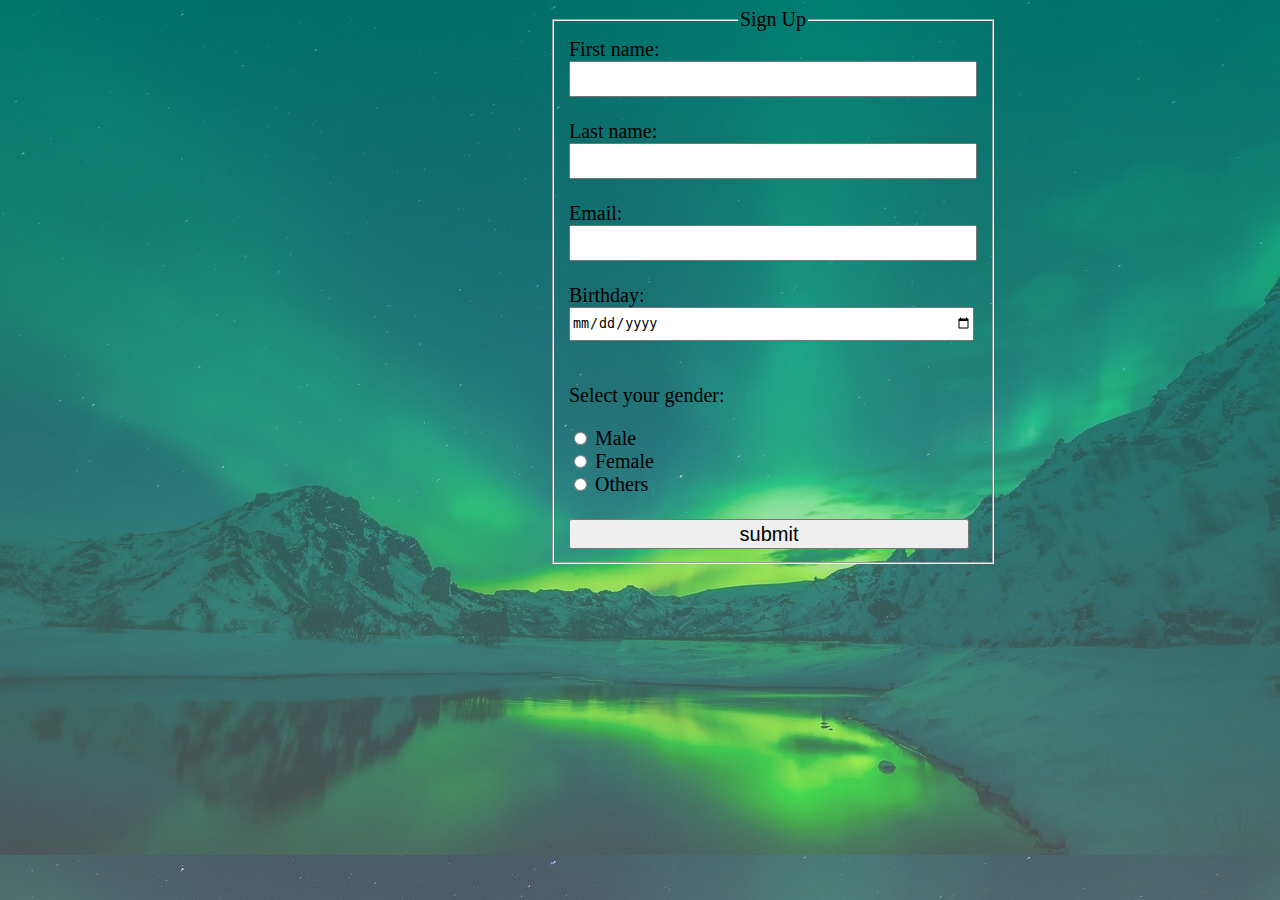
==== form.html @ 379520f5 "Add files via upload" ====
<!DOCTYPE html>
<html lang="en">
<head>
	<meta charset="utf-8">
	<meta name="viewport" content="width=device-width, initial-scale=1.0">
	<title>Register</title>
	<link rel="stylesheet" type="text/css" href="css/style.css">
</head>

<body></body>
<form style="margin-left: 500px;">

	<fieldset style="width: 400px;">
  <legend style="text-align: center;">Sign Up</legend>
  <label for="fname">First name:</label><br>
  <input style="width: 400px; height: 30px" type="text" id="fname" name="fname"><br><br>
  <label for="lname">Last name:</label>
  <input style="width: 400px; height: 30px" type="text" id="lname" name="lname"><br><br>
  <label for="email">Email:</label>
  <input style="width: 400px; height: 30px" type="email" id="email" name="email"><br><br>
  <label for="birthday">Birthday:</label>
  <input style="width: 400px; height: 30px" type="date" id="birthday" name="birthday"><br><br>
  <p>Select your gender:</p>
		<input type="radio" name="gender" id="male" value="male">
		<label for="male">Male</label><br>
		<input type="radio" name="gender" id="female" value="female">
		<label for="female">Female</label><br>
		<input type="radio" name="gender" id="others" values="others">
		<label for="others">Others</label><br><br>
		<input style="width: 400px; height: 30px; font-size: 20px" type="Submit" value="submit">
</fieldset>

	</form>
</body>
</html>
---- css/style.css ----
body{
	background: linear-gradient(rgba(0,150,136,0.7),rgba(255,255,255,0.3)), url(../image/iceland.jpg);
	background-attachment: fixed;
    background-size: 100%;
	font-family: "roboto";
	font-size: 20px;
	margin-left: 50px;
	margin-right: 50px;
}

mark{
	background-color: white;
	padding-left: 5px;
	padding-right: 5px;
}

select{
	background-color: #9ad4c0;
	padding: 5px;
	font-size: 15px;
}

pre{
	font-family: "Teko";
	font-size: 35px;
}

.box{
	background-color: #6dc5bd;
	padding: 20px;
}

#box_1{
	background-color: #9ad4cf;
	padding: 10px;
}

#box_2{
	background-color: #9ad4cf;
	padding: 10px;
}

#box_3{
	background-color: #9ad4cf;
	padding: 10px;
}
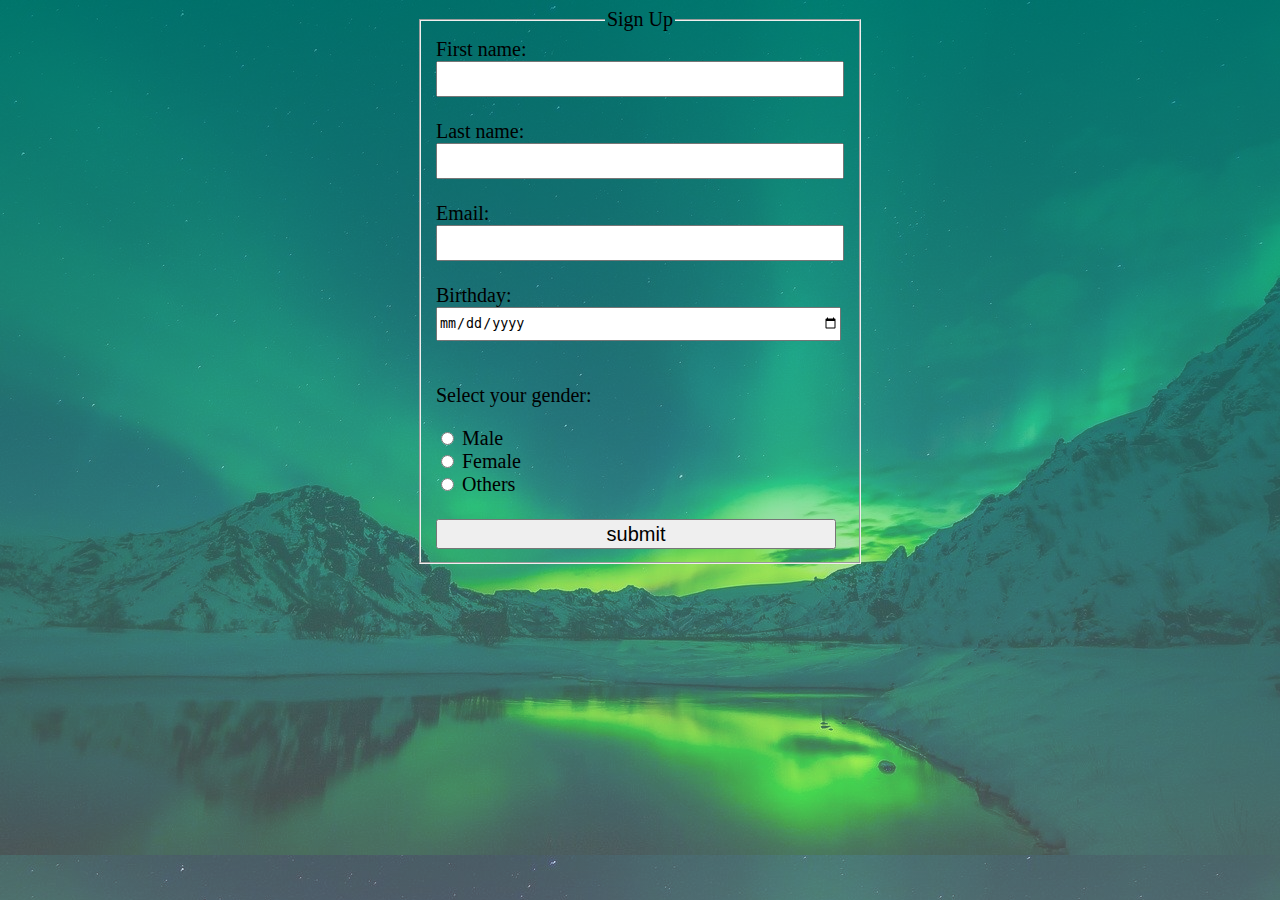
==== commit 2ac5a185: "Update form.html" ====
--- a/form.html
+++ b/form.html
@@ -8,7 +8,7 @@
 </head>
 
 <body></body>
-<form style="margin-left: 500px;">
+<form style="display: flex; justify-content: center;">
 
 	<fieldset style="width: 400px;">
   <legend style="text-align: center;">Sign Up</legend>
@@ -32,4 +32,4 @@
 
 	</form>
 </body>
-</html>+</html>
--- a/css/style.css
+++ b/css/style.css
@@ -43,4 +43,4 @@
 #box_3{
 	background-color: #9ad4cf;
 	padding: 10px;
-}+}
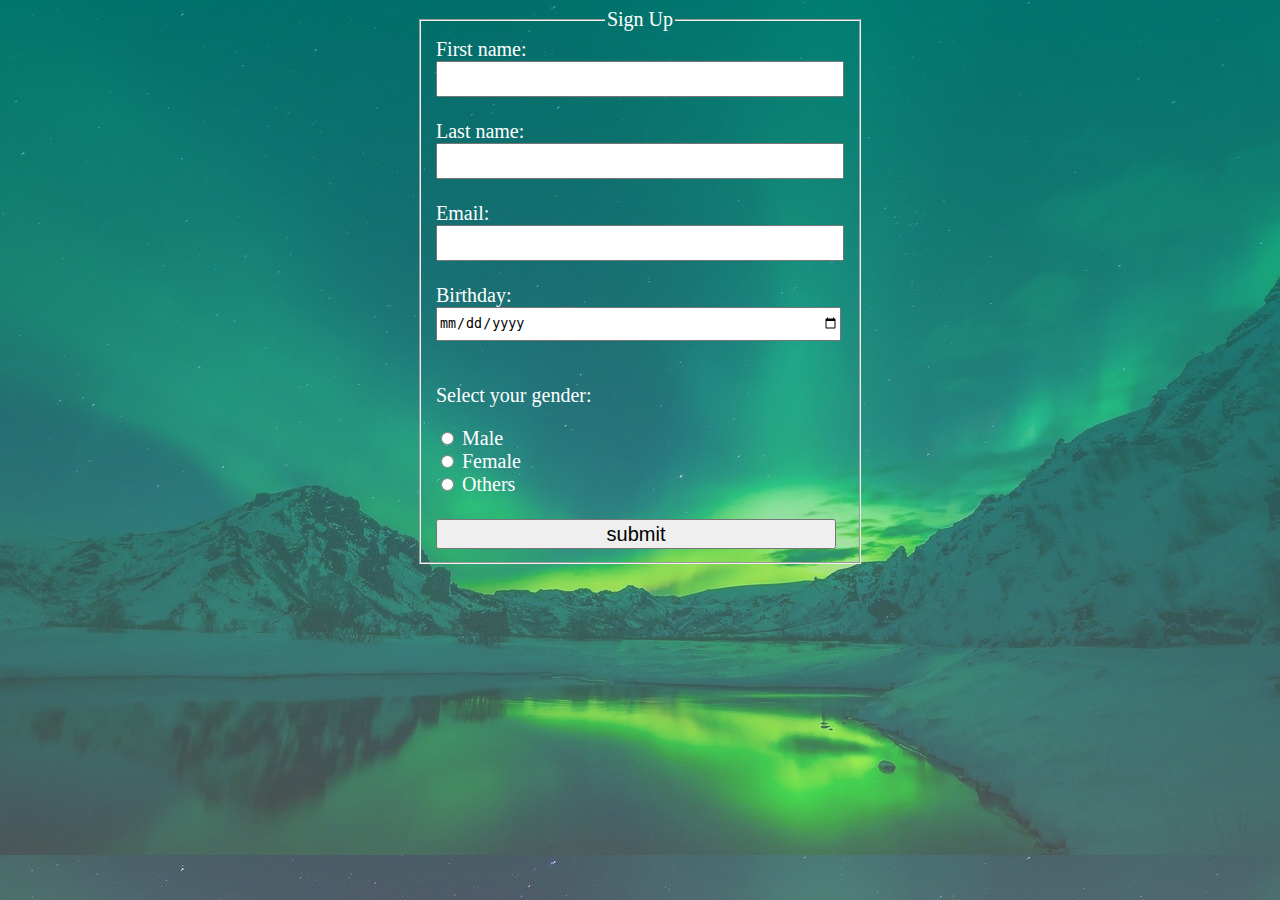
==== commit 772bbd67: "Update form.html" ====
--- a/form.html
+++ b/form.html
@@ -8,7 +8,7 @@
 </head>
 
 <body></body>
-<form style="display: flex; justify-content: center;">
+<form style="display: flex; justify-content: center; color:white;">
 
 	<fieldset style="width: 400px;">
   <legend style="text-align: center;">Sign Up</legend>
